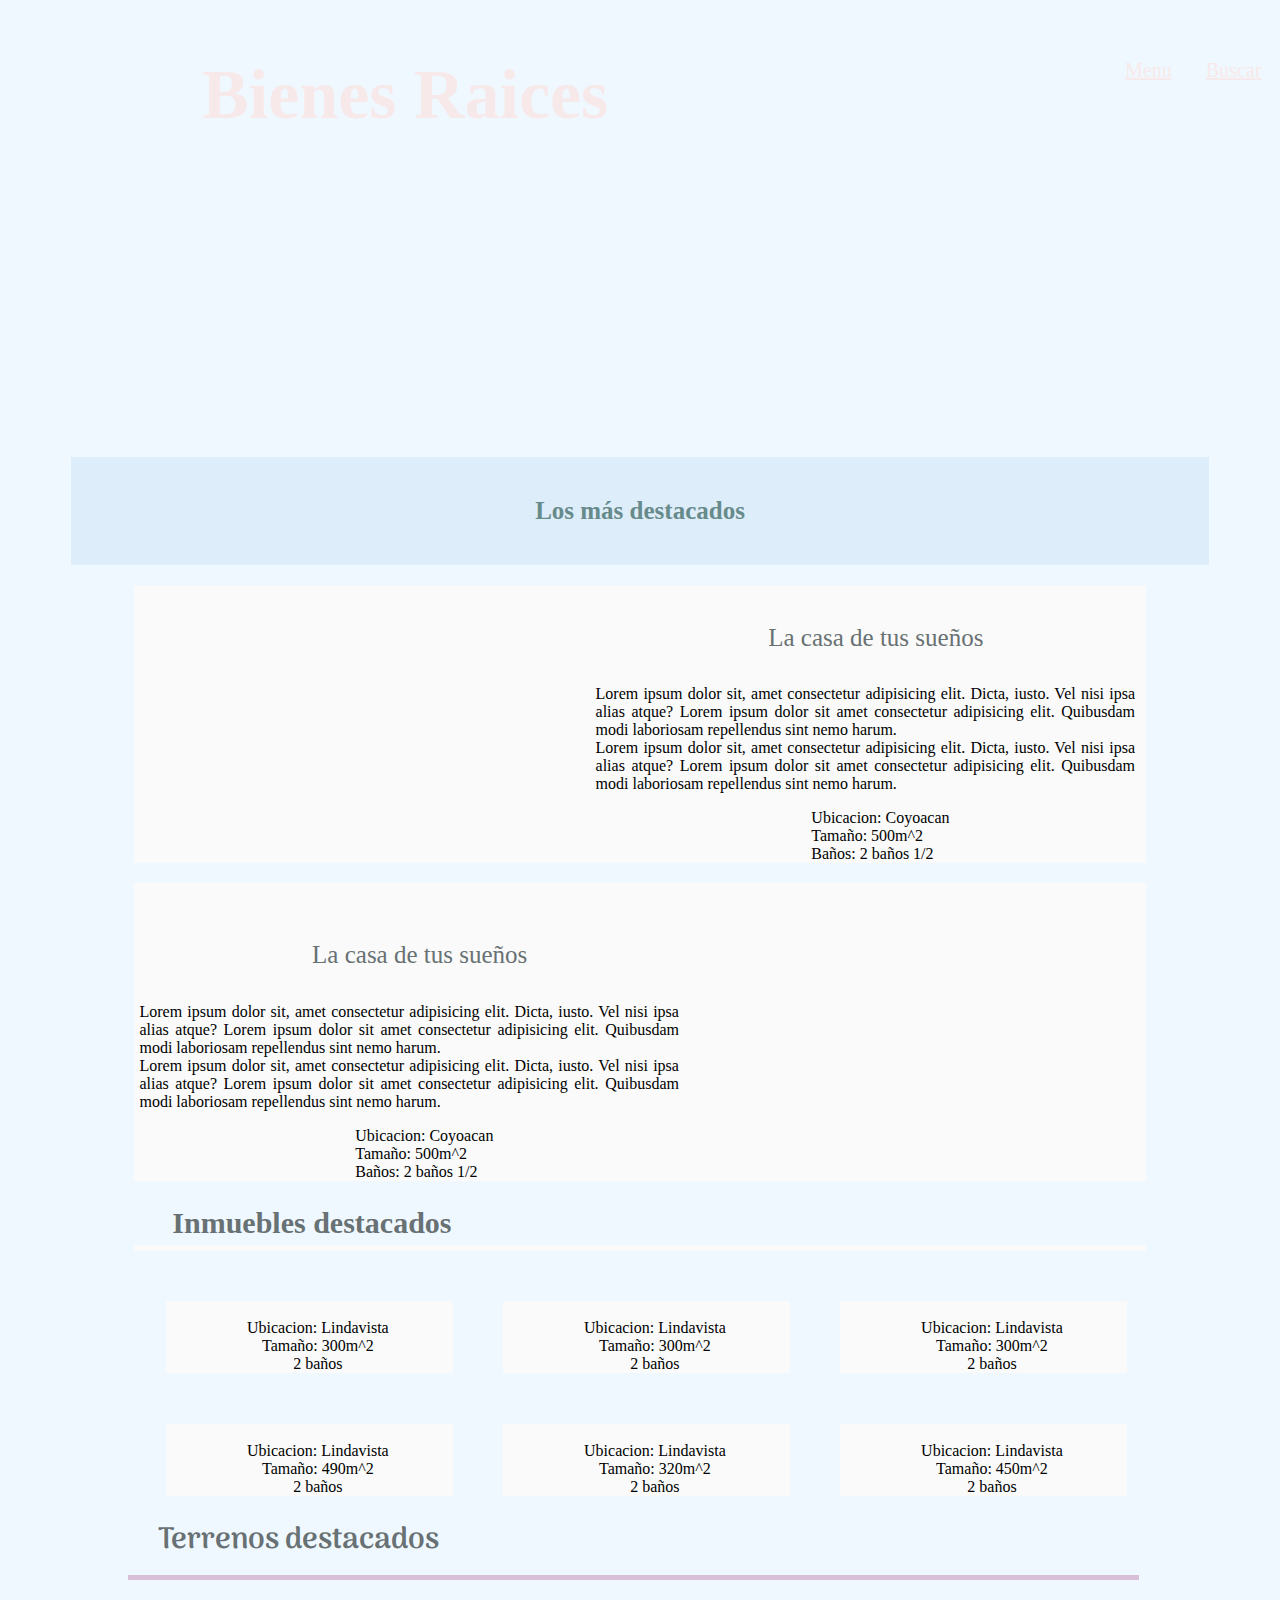
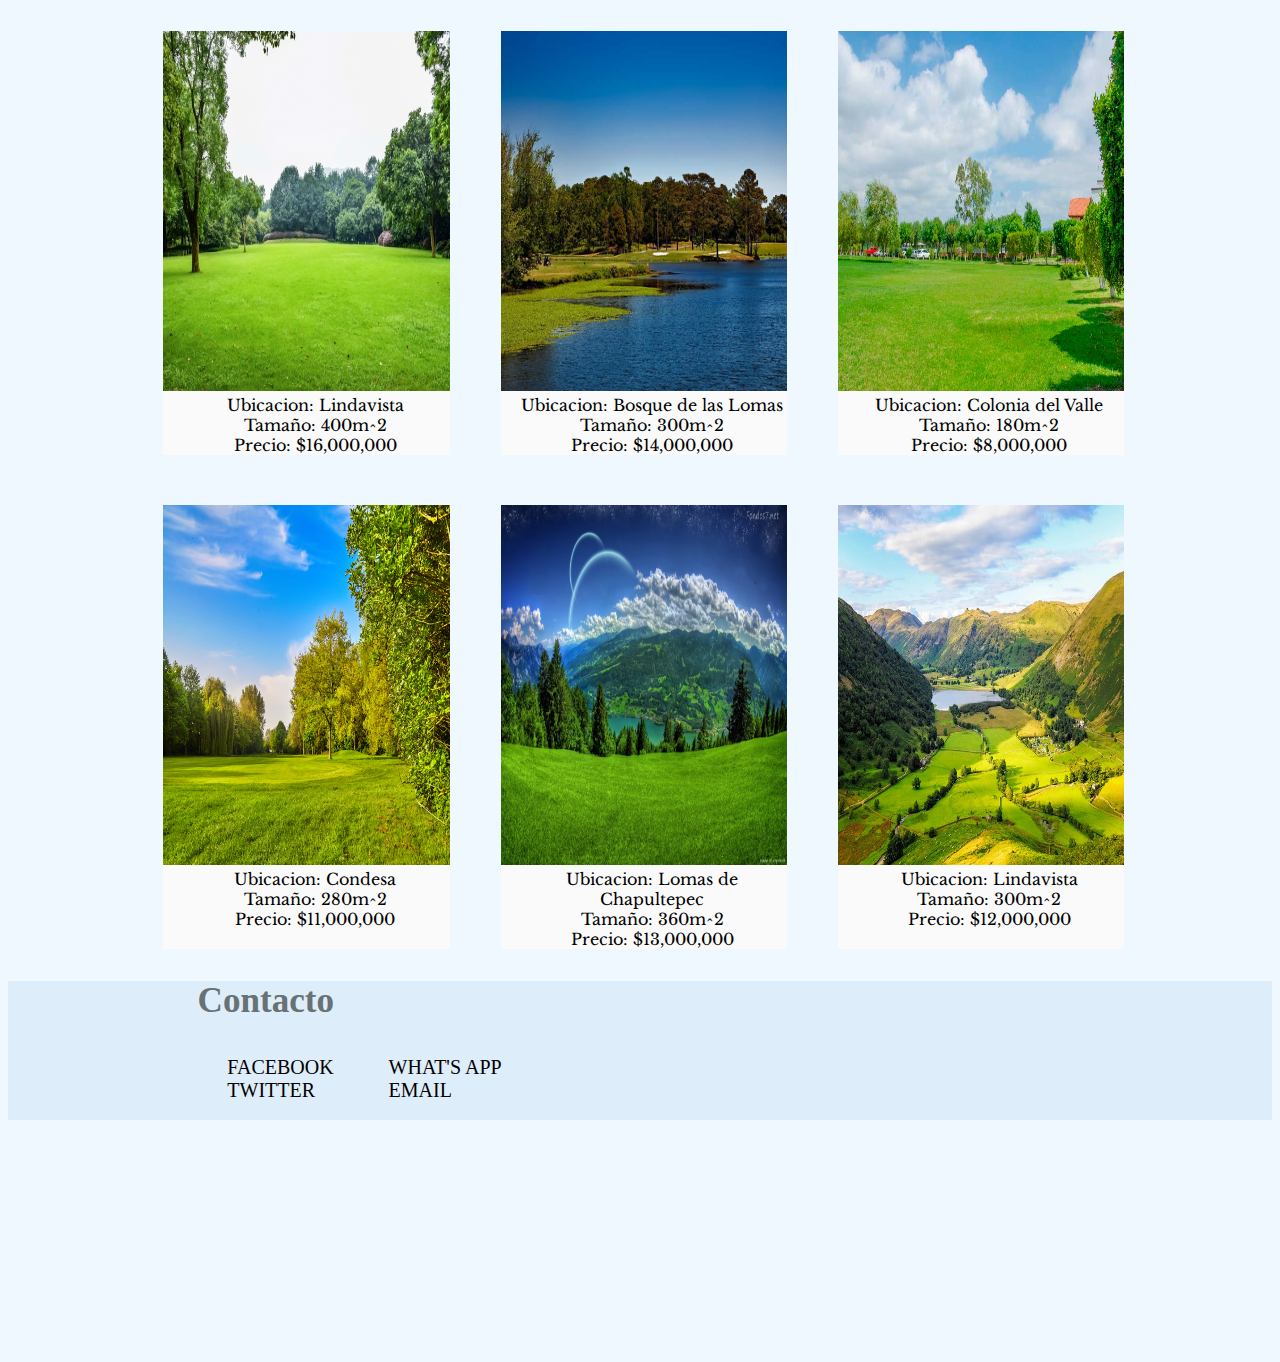
==== Bienes-raices.html @ 723dec3b "Karen" ====
<!DOCTYPE html>
<html lang="en">
  <head>
    <meta charset="UTF-8" />
    <meta name="viewport" content="width=device-width, initial-scale=1.0" />
    <link rel="stylesheet" href="styles.css">
    <title>Bienes Raices</title>
  </head>
  <body>
    <div class="Header">
      <div class="header-image">
        <header>
          <div class="general-header">
            <h1>Bienes Raices</h1>
            <nav>
              <ul>
                <li>Menu</li>
                <li>Buscar</li>
              </ul>
            </nav>
          </div>
        </header>
      </div>
    </div>
    <div class="destacados">
      <h3>Los más destacados</h3>
    </div>
    <div class="big-card">
      <div class="big-card-margin">
        <div class="big-card-img">
          <img src="./img/property_1.jpg" alt="" />
        </div>
        <div class="big-card-txt">
          <h4>La casa de tus sueños</h4>
          <p>
            Lorem ipsum dolor sit, amet consectetur adipisicing elit. Dicta,
            iusto. Vel nisi ipsa alias atque? Lorem ipsum dolor sit amet
            consectetur adipisicing elit. Quibusdam modi laboriosam repellendus
            sint nemo harum. <br />
            Lorem ipsum dolor sit, amet consectetur adipisicing elit. Dicta,
            iusto. Vel nisi ipsa alias atque? Lorem ipsum dolor sit amet
            consectetur adipisicing elit. Quibusdam modi laboriosam repellendus
            sint nemo harum.
          </p>
          <span>Ubicacion: Coyoacan</span><br />
          <span>Tamaño: 500m^2</span><br />
          <span>Baños: 2 baños 1/2</span><br />
        </div>
      </div>
      <div class="clear"></div>
    </div>
    <div class="big-card2">
      <div class="big-card-margin2">
        <div class="big-card-txt2">
          <h4>La casa de tus sueños</h4>
          <p>
            Lorem ipsum dolor sit, amet consectetur adipisicing elit. Dicta,
            iusto. Vel nisi ipsa alias atque? Lorem ipsum dolor sit amet
            consectetur adipisicing elit. Quibusdam modi laboriosam repellendus
            sint nemo harum. <br />
            Lorem ipsum dolor sit, amet consectetur adipisicing elit. Dicta,
            iusto. Vel nisi ipsa alias atque? Lorem ipsum dolor sit amet
            consectetur adipisicing elit. Quibusdam modi laboriosam repellendus
            sint nemo harum.
          </p>
          <span>Ubicacion: Coyoacan</span><br />
          <span>Tamaño: 500m^2</span><br />
          <span>Baños: 2 baños 1/2</span><br />
        </div>
        <div class="big-card-img2">
          <img src="./img/property_2.jpg" alt="" />
        </div>
      </div>
      <div class="clear"></div>
    </div>
   
    <section class="inmuebles">
      <div class="titulo-inmueble">
        <h3>Inmuebles destacados</h3>
        <div class="rayita"></div>
      </div>
      <div class="inmueble-destacado">
        <div class="inmueble-destacado-card">
          <div class="inmueble-destacado-card-img">
            <img src="./img/property_3.jpg" alt="" />
          </div>
          <div class="inmueble-destacado-card-txt">
            <span>Ubicacion: Lindavista</span><br />
            <span>Tamaño: 300m^2</span><br />
            <span>2 baños</span><br />
          </div>
        </div>
        <div class="inmueble-destacado-card">
          <div class="inmueble-destacado-card-img">
            <img src="./img/property_3.jpg" alt="" />
          </div>
          <div class="inmueble-destacado-card-txt">
            <span>Ubicacion: Lindavista</span><br />
            <span>Tamaño: 300m^2</span><br />
            <span>2 baños</span><br />
          </div>
        </div>
        <div class="inmueble-destacado-card">
          <div class="inmueble-destacado-card-img">
            <img src="./img/property_3.jpg" alt="" />
          </div>
          <div class="inmueble-destacado-card-txt">
            <span>Ubicacion: Lindavista</span><br />
            <span>Tamaño: 300m^2</span><br />
            <span>2 baños</span><br />
          </div>
        </div>
        <div class="clear"></div>
      </div>
      <div class="inmueble-destacado">
        <div class="inmueble-destacado-card">
          <div class="inmueble-destacado-card-img">
            <img src="./img/property_3.jpg" alt="" />
          </div>
          <div class="inmueble-destacado-card-txt">
            <span>Ubicacion: Lindavista</span><br />
            <span>Tamaño: 490m^2</span><br />
            <span>2 baños</span><br />
          </div>
        </div>
        <div class="inmueble-destacado-card">
          <div class="inmueble-destacado-card-img">
            <img src="./img/property_3.jpg" alt="" />
          </div>
          <div class="inmueble-destacado-card-txt">
            <span>Ubicacion: Lindavista</span><br />
            <span>Tamaño: 320m^2</span><br />
            <span>2 baños</span><br />
          </div>
        </div>
        <div class="inmueble-destacado-card">
          <div class="inmueble-destacado-card-img">
            <img src="./img/property_3.jpg" alt="" />
          </div>
          <div class="inmueble-destacado-card-txt">
            <span>Ubicacion: Lindavista</span><br />
            <span>Tamaño: 450m^2</span><br />
            <span>2 baños</span><br />
          </div>
        </div>
        <div class="clear"></div>
      </div>
      <div class="clear"></div>
    </section>

<!-- Inician Terrenos (Karen)-->
    <section class="terrenosG">
     
     <div class="terrenos">
     
      <div class="titulo-inmueble">
        <h3>Terrenos destacados</h3>
        <div class="rayita"></div>
      </div>
      <div class="inmueble-destacado">
        <div class="inmueble-destacado-card">
          <div class="inmueble-destacado-card-img">
            <img src="./img/Terreno1.jpg" alt="" />
          </div>
          <div class="inmueble-destacado-card-txt">
            <span>Ubicacion: Lindavista</span><br />
            <span>Tamaño: 400m^2</span><br />
            <span>Precio: $16,000,000</span><br />
          </div>
        </div>
        <div class="inmueble-destacado-card">
          <div class="inmueble-destacado-card-img">
            <img src="./img/Terreno2.jpg" alt="" />
          </div>
          <div class="inmueble-destacado-card-txt">
            <span>Ubicacion: Bosque de las Lomas</span><br />
            <span>Tamaño: 300m^2</span><br />
            <span>Precio: $14,000,000</span><br />
          </div>
        </div>
        <div class="inmueble-destacado-card">
          <div class="inmueble-destacado-card-img">
            <img src="./img/Terreno3.jpg" alt="" />
          </div>
          <div class="inmueble-destacado-card-txt">
            <span>Ubicacion: Colonia del Valle</span><br />
            <span>Tamaño: 180m^2</span><br />
            <span>Precio: $8,000,000</span><br />
          </div>
        </div>
        <div class="clear"></div>
      </div>
      <div class="inmueble-destacado">
        <div class="inmueble-destacado-card">
          <div class="inmueble-destacado-card-img">
            <img src="./img/Terreno4.jpg" alt="" />
          </div>
          <div class="inmueble-destacado-card-txt">
            <span>Ubicacion: Condesa</span><br />
            <span>Tamaño: 280m^2</span><br />
            <span>Precio: $11,000,000</span><br />
          </div>
        </div>
        <div class="inmueble-destacado-card">
          <div class="inmueble-destacado-card-img">
            <img src="./img/Terreno5.jpg" alt="" />
          </div>
          <div class="inmueble-destacado-card-txt">
            <span>Ubicacion: Lomas de Chapultepec</span><br />
            <span>Tamaño: 360m^2</span><br />
            <span>Precio: $13,000,000</span><br />
          </div>
        </div>
        <div class="inmueble-destacado-card">
          <div class="inmueble-destacado-card-img">
            <img src="./img/Terreno6.jpg" alt="" />
          </div>
          <div class="inmueble-destacado-card-txt">
            <span>Ubicacion: Lindavista</span><br />
            <span>Tamaño: 300m^2</span><br />
            <span>Precio: $12,000,000</span><br />
          </div>
        </div>
        <div class="clear"></div>
      </div>
      <div class="clear"></div>

    </div>
    </section>

<!-- Terminan Terrenos -->

    <footer>
      <div class="footercito">
        <h3>Contacto</h3>
      </div>
      <div class="acomodo">
        <div class="footercito-span">
          <span>FACEBOOK</span><br />
          <span>TWITTER</span>
          <div class="clear"></div>
        </div>
        <div class="footercito-span">
          <span>WHAT'S APP</span><br />
          <span>EMAIL</span>
        </div>
      </div>
    </footer>
  </body>
</html>
---- styles.css ----
/*Cosas Generales*/
/* General */
@import url('https://fonts.googleapis.com/css2?family=Libre+Baskerville&display=swap');
/* Titulos */
@import url('https://fonts.googleapis.com/css2?family=Encode+Sans+Condensed:wght@500&family=Libre+Baskerville&display=swap');
/* Subtitulos */
@import url('https://fonts.googleapis.com/css2?family=Arima+Madurai:wght@400;500&family=Encode+Sans+Condensed:wght@500&family=Libre+Baskerville&display=swap');

body {
/* General */
  /* font-family: 'Libre Baskerville', serif; */
/* Titulos */
  /* font-family: 'Encode Sans Condensed', sans-serif; */
/* Subtitulos*/
  /* font-family: 'Arima Madurai', cursive; */

  background-color: aliceblue;

}

/* Terminan cosas Generales*/

/* Cosas de los demás*/
div.Header {
  width: 99%;
  height: 20%;
  margin: 0 auto;
}
div.header-image {
  width: 100%;
  height: 20%;
  margin-top: -20%;
  padding-top: 20%;
  padding-bottom: 21%;
  background-image: url("img/hero_small.jpg");
}
div.general-header {
  display: flex;
  margin-left: 15%;
}
div.general-header h1 {
  font-family: "Courgette", cursive;
  font-size: 70px;
  color: #f7e9e9;
}
div.general-header nav {
  margin-left: 42%;
  margin-top: 3.3%;
}
div.general-header nav ul li {
  display: inline-block;
  margin-left: 30px;
  font-size: 20px;
  font-weight: 500;
  text-decoration-line: underline;
  color: #f7e9e9;
}
div.destacados {
  display: flex;
  width: 90%;
  height: 20%;
  margin: 0 auto;
  margin-top: 1%;
  padding-bottom: 5%;
  background-color: #deedfa;
  justify-content: center;
}
div.destacados h3 {
  margin-top: 3.5%;
  margin-bottom: -2%;
  font-family: "Courgette", cursive;
  font-size: 25px;
  color: #678b8b;
}
div.big-card {
  display: flex;
  width: 80%;
  margin: 0 auto;
  box-sizing: border-box;
}
div.big-card-margin {
  margin-top: 2%;
  padding-top: 0.5%;
  padding-right: 2.5%;
  padding-left: 0.5%;
  background-color: #fafafa;
}
div.big-card div.big-card-margin div.big-card-img {
  width: 45%;
  float: left;
}
div.big-card div.big-card-margin div.big-card-img img {
  width: 100%;
}
div.big-card div.big-card-margin div.big-card-txt {
  width: 55%;
  text-align: justify;
  margin-top: 2%;
  margin-left: 46.5%;
  font-weight: 400;
}
div.big-card div.big-card-margin div.big-card-txt h4 {
  margin-left: 32%;
  font-size: 25px;
  font-weight: 500;
  color: #687173;
}
div.big-card div.big-card-margin div.big-card-txt span {
  margin-left: 40%;
}
/*-----------------------------------------------------------*/
div.big-card2 {
  display: flex;
  width: 80%;
  margin: 0 auto;
  box-sizing: border-box;
}
div.big-card-margin2 {
  margin-top: 2%;
  padding-top: 0.5%;
  padding-right: 2.5%;
  padding-left: 0.5%;
  background-color: #fafafa;
}
div.big-card2 div.big-card-margin2 div.big-card-img2 {
  width: 45%;
  float: right;
}
div.big-card2 div.big-card-margin2 div.big-card-img2 img {
  width: 100%;
  margin-left: 5%;
}
div.big-card2 div.big-card-margin2 div.big-card-txt2 {
  width: 55%;
  float: left;
  text-align: justify;
  margin-top: 2%;

  font-weight: 400;
}
div.big-card2 div.big-card-margin2 div.big-card-txt2 h4 {
  margin-left: 32%;
  font-size: 25px;
  font-weight: 500;
  color: #687173;
}
div.big-card2 div.big-card-margin2 div.big-card-txt2 span {
  margin-left: 40%;
}

/* Cosas de los demás*/

/*Código de inmuebles (Codigo de Faby)*/

div.titulo-inmueble h3 {
  margin-top: 2%;
  margin-left: 13%;
  font-family: "Courgette", cursive;
  font-size: 30px;
  font-weight: 600;
  color: #687173;
}
div.titulo-inmueble div.rayita {
  width: 80%;
  margin-top: -2%;
  margin-left: 10%;
  background-color: #fafafa;
  padding-bottom: 0.5%;
}
div.inmueble-destacado {
  display: flex;
  width: 80%;
  float: left;
  box-sizing: border-box;
  margin-left: 8.5%;
}
div.inmueble-destacado div.inmueble-destacado-card {
  width: 33.33%;
  box-sizing: border-box;
  margin: 0 auto;
  margin-top: 5%;
  margin-left: 5%;
  /* border: dashed #dfe7ed 1px; */
  background-color: #fafafa;
}
div.inmueble-destacado div.inmueble-destacado-card 
div.inmueble-destacado-card-img {
  width: 100%;
}
div.inmueble-destacado div.inmueble-destacado-card 
div.inmueble-destacado-card-img img {
  width: 100%;
}
div.inmueble-destacado div.inmueble-destacado-card
  div.inmueble-destacado-card-txt {
  margin-left: 6%;
  text-align: center;
}

/*Termina Código de Inmuebles*/

/*Código de terrenos (Codigo de Karen)*/
.terrenos div.terrenosG{
    display: flex;
    justify-content: center;
}

.terrenos{
    width: 80%;
    margin-left: 1.5%;
}

.terrenos div.titulo-inmueble h3 {
  margin-top: 2%;
  font-family: 'Arima Madurai', cursive;
  font-size: 30px;
  font-weight: 600;
  color: #687173;
}
.terrenos div.titulo-inmueble div.rayita {
  width: 100%;
  margin-top: -2%;
  background-color: Thistle;
  padding-bottom: 0.5%;
}
.terrenos div.inmueble-destacado {
  display: flex;
  width: 100%;
  float: left;
  box-sizing: border-box;
}
.terrenos div.inmueble-destacado div.inmueble-destacado-card {
  width: 33.33%;
  box-sizing: border-box;
  
  margin-top: 5%;
  margin-left: 5%;
  background-color: #fafafa;
}

.terrenos div.inmueble-destacado div.inmueble-destacado-card 
div.inmueble-destacado-card-img {
  width: 100%;
}
.terrenos div.inmueble-destacado div.inmueble-destacado-card 
div.inmueble-destacado-card-img img {
  width: 100%;
  height: 40vh;

}
.terrenos div.inmueble-destacado div.inmueble-destacado-card
  div.inmueble-destacado-card-txt {
  font-family: 'Libre Baskerville', serif;
  text-align: center;
}


/*Termina Código de terrenos*/

footer {
  background-color: #deedfa;
  padding-bottom: 5%;
}
footer div.footercito {
  margin-left: 15%;
  font-family: "Courgette", cursive;
  font-size: 30px;
  font-weight: 600;
  color: #687173;
}
footer div.footercito h3 {
  margin-top: 3%;
}
footer div.acomodo {
  margin-left: 13%;
}
footer div.footercito div.acomodo {
  box-sizing: border-box;
  margin-left: 5%;
}
footer div.acomodo div.footercito-span {
  float: left;
  margin-left: 5%;
  font-weight: 500;
  font-size: 20px;
}
footer div.acomodo div.footercito-span span:hover {
  color: #798285;
}
div.clear {
  clear: both;
}


/* Responsivo */

@media only screen and (max-width: 768px) {

    .terrenos div.inmueble-destacado {
        display: flex;
        flex-direction: column;
        float: none;
      }

    .terrenos div.inmueble-destacado div.inmueble-destacado-card {
        width: 100%;
        
      }


      .terrenos div.inmueble-destacado div.inmueble-destacado-card
  div.inmueble-destacado-card-txt {
  margin-left: 6%;
  margin-right: 6%;
}
.terrenos div.inmueble-destacado {
    margin-left: 8.5%;
    margin-right: 8.5%;
  }
}
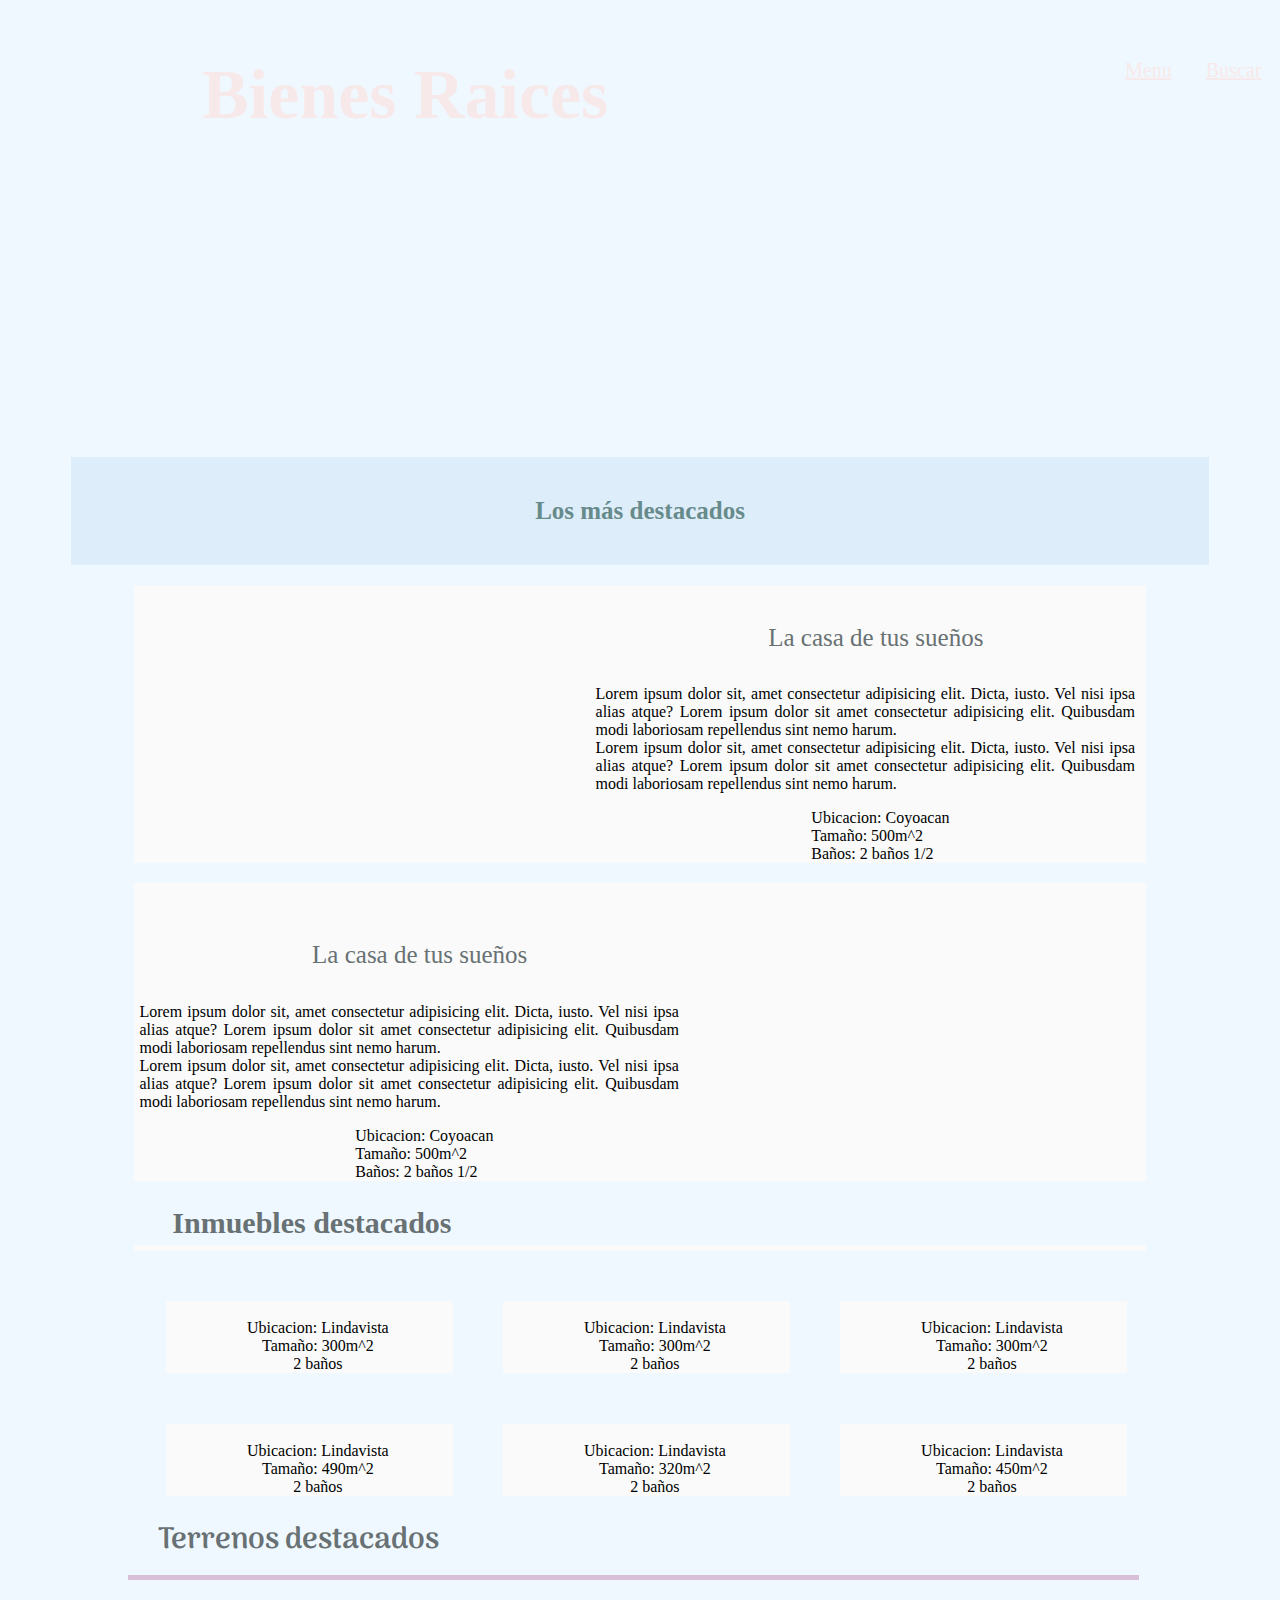
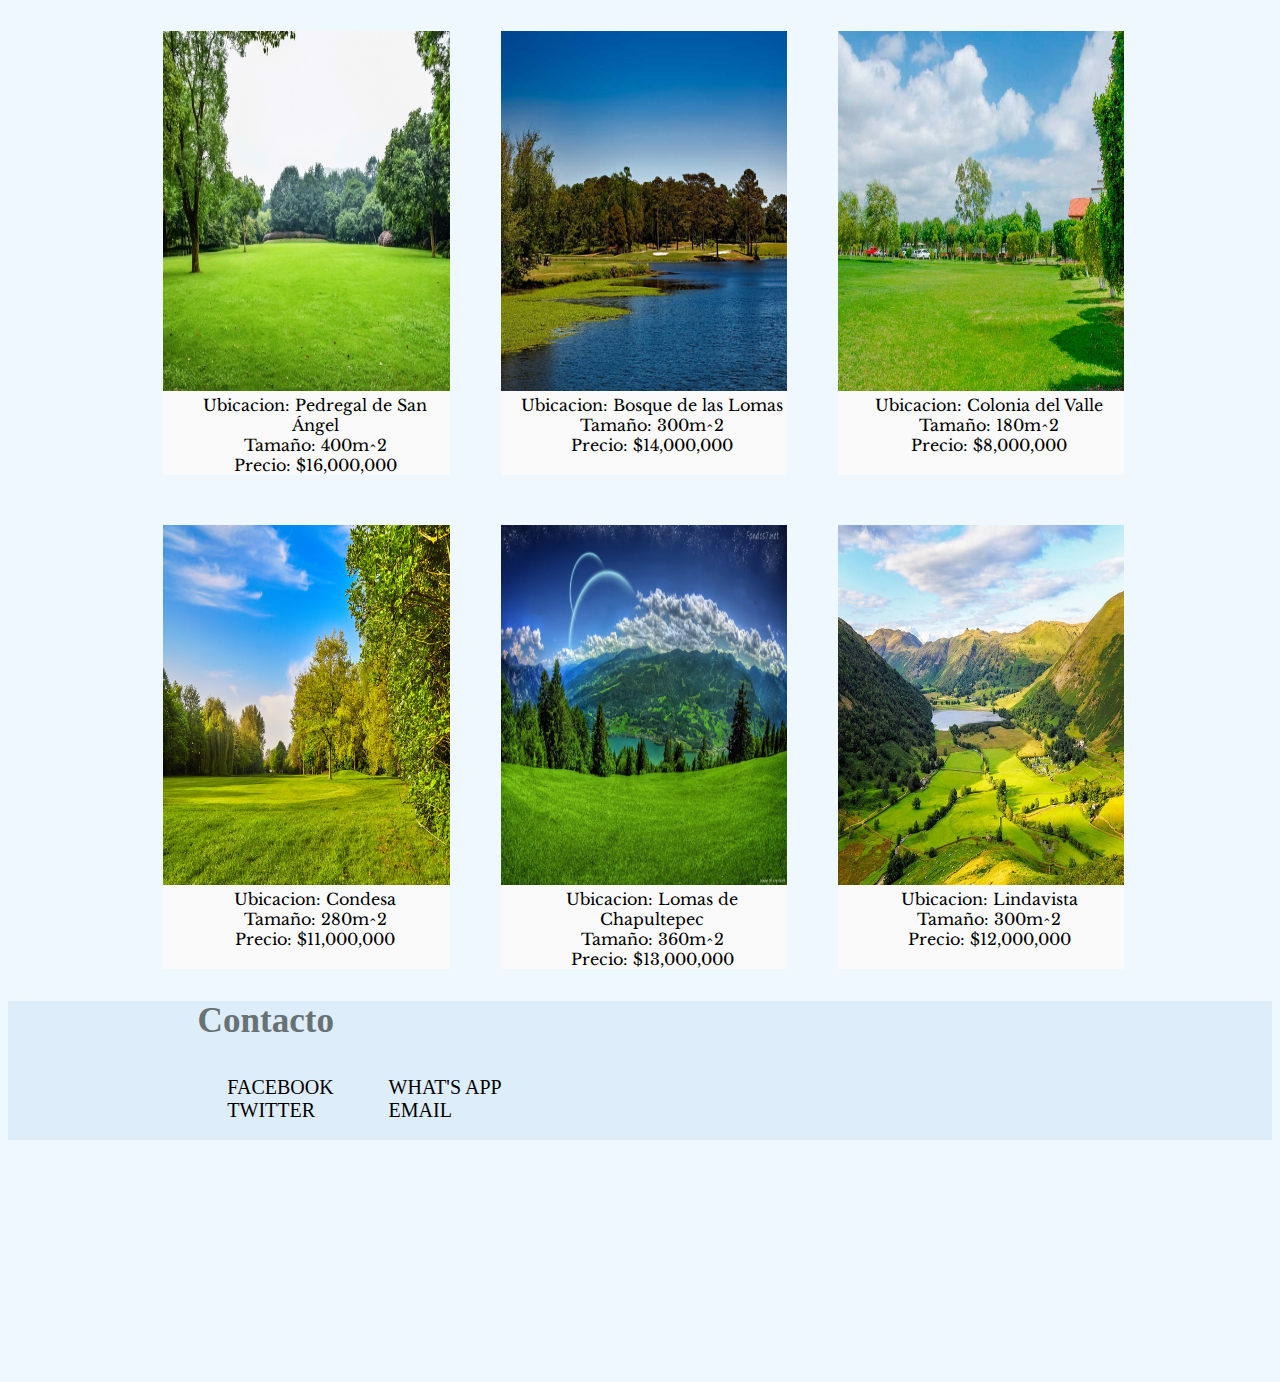
==== commit 0754b78e: "Karen" ====
--- a/Bienes-raices.html
+++ b/Bienes-raices.html
@@ -163,7 +163,7 @@
             <img src="./img/Terreno1.jpg" alt="" />
           </div>
           <div class="inmueble-destacado-card-txt">
-            <span>Ubicacion: Lindavista</span><br />
+            <span>Ubicacion: Pedregal de San Ángel</span><br />
             <span>Tamaño: 400m^2</span><br />
             <span>Precio: $16,000,000</span><br />
           </div>
